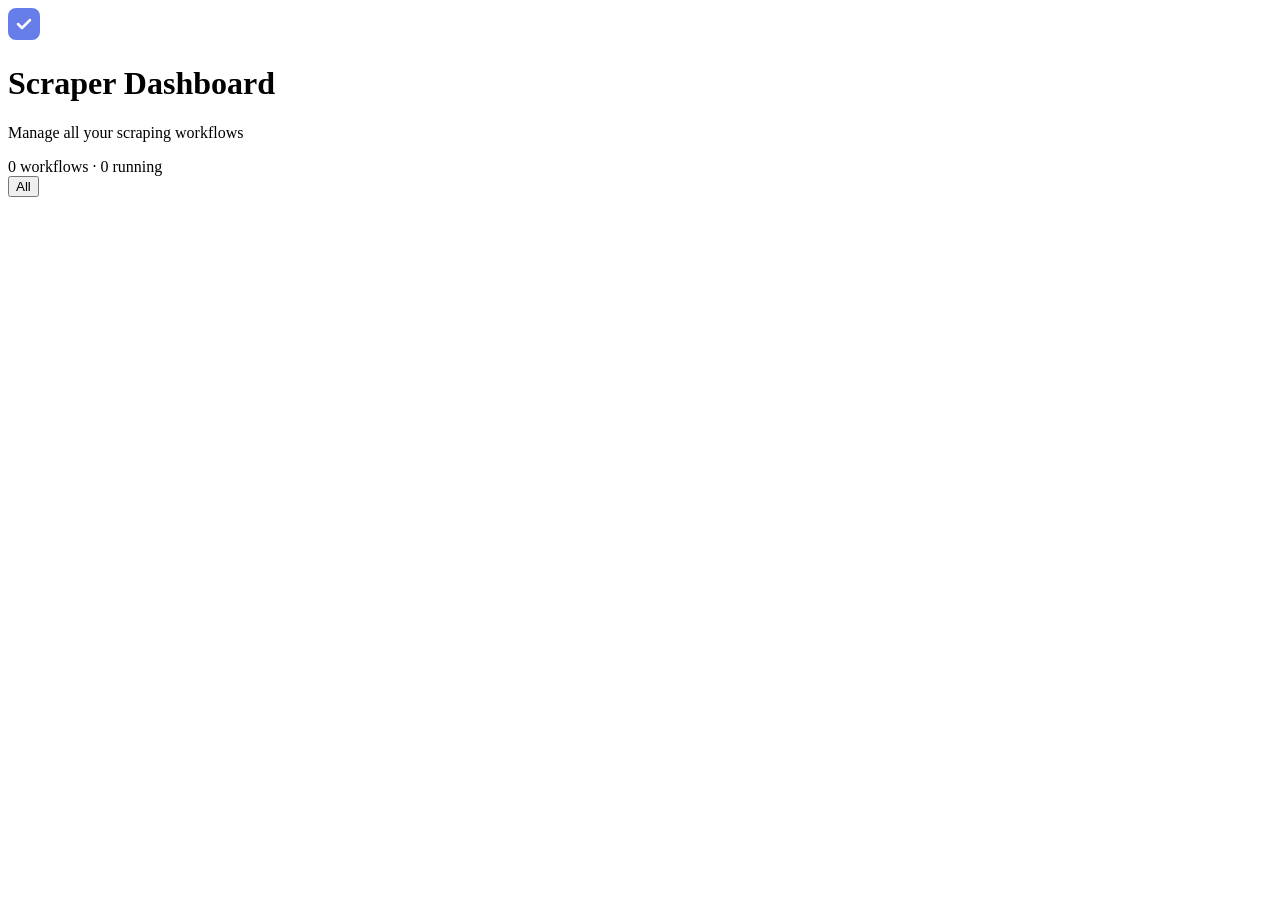
==== dashboard/templates/index.html @ 9328440d "Merge branch 'main' of https://github.com/akoliya-janki-0212/scraper into new-gshopping" ====
<!DOCTYPE html>
<html lang="en">
<head>
    <meta charset="UTF-8">
    <meta name="viewport" content="width=device-width, initial-scale=1.0">
    <title>Scraper Dashboard</title>
    <link href="https://fonts.googleapis.com/css2?family=Inter:wght@300;400;500;600;700;800&display=swap" rel="stylesheet">
    <link rel="stylesheet" href="/static/style.css">
</head>
<body>
    <!-- Header -->
    <header class="header">
        <div class="header-content">
            <div class="header-left">
                <div class="logo">
                    <svg width="32" height="32" viewBox="0 0 32 32" fill="none">
                        <rect width="32" height="32" rx="8" fill="url(#grad)"/>
                        <path d="M10 16L14 20L22 12" stroke="white" stroke-width="2.5" stroke-linecap="round" stroke-linejoin="round"/>
                        <defs><linearGradient id="grad" x1="0" y1="0" x2="32" y2="32"><stop stop-color="#667eea"/><stop offset="1" stop-color="#764ba2"/></linearGradient></defs>
                    </svg>
                </div>
                <div>
                    <h1>Scraper Dashboard</h1>
                    <p class="subtitle">Manage all your scraping workflows</p>
                </div>
            </div>
            <div class="header-right">
                <div class="stats-pill" id="stats-pill">
                    <span class="stats-count" id="stats-total">0</span> workflows
                    <span class="stats-sep">·</span>
                    <span class="stats-running" id="stats-running">0</span> running
                </div>
            </div>
        </div>
    </header>

    <!-- Filter bar -->
    <div class="filter-bar">
        <div class="filter-bar-inner">
            <button class="filter-btn active" data-filter="all">All</button>
        </div>
    </div>

    <!-- Workflow grid -->
    <main class="container">
        <div class="workflow-grid" id="workflow-grid">
            <!-- Cards injected by JS -->
        </div>
    </main>

    <script>
        const API = '';
        let workflows = [];
        let activeFilter = 'all';

        // ---- Render ----
        function renderCards(data) {
            const grid = document.getElementById('workflow-grid');
            const fragment = document.createDocumentFragment();

            data.forEach(wf => {
                if (activeFilter !== 'all' && wf.category !== activeFilter) return;

                let card = document.getElementById(`card-${wf.key}`);
                const isNew = !card;

                if (isNew) {
                    card = document.createElement('div');
                    card.className = 'card';
                    card.id = `card-${wf.key}`;
                }

                const statusClass = wf.state || 'idle';
                const isRunning = statusClass === 'running';
                const statusLabel = statusClass.charAt(0).toUpperCase() + statusClass.slice(1);

                card.className = `card card--${statusClass}`;
                card.style.setProperty('--accent', wf.color);

                card.innerHTML = `
                    <div class="card-header">
                        <div class="card-title-row">
                            <span class="status-dot status-dot--${statusClass}"></span>
                            <h3 class="card-title">${wf.name}</h3>
                            <span class="badge badge--${wf.category.toLowerCase()}">${wf.category}</span>
                        </div>
                        <p class="card-desc">${wf.description}</p>
                        <p class="card-script"><code>${wf.script}</code></p>
                    </div>

                    <div class="card-config" id="config-${wf.key}">
                        <button class="config-toggle" onclick="toggleConfig('${wf.key}')">
                            <svg width="14" height="14" viewBox="0 0 24 24" fill="none" stroke="currentColor" stroke-width="2"><path d="M12 15a3 3 0 1 0 0-6 3 3 0 0 0 0 6Z" /><path d="M19.4 15a1.65 1.65 0 0 0 .33 1.82l.06.06a2 2 0 0 1-2.83 2.83l-.06-.06a1.65 1.65 0 0 0-1.82-.33 1.65 1.65 0 0 0-1 1.51V21a2 2 0 0 1-4 0v-.09A1.65 1.65 0 0 0 9 19.4a1.65 1.65 0 0 0-1.82.33l-.06.06a2 2 0 0 1-2.83-2.83l.06-.06A1.65 1.65 0 0 0 4.68 15a1.65 1.65 0 0 0-1.51-1H3a2 2 0 0 1 0-4h.09A1.65 1.65 0 0 0 4.6 9a1.65 1.65 0 0 0-.33-1.82l-.06-.06a2 2 0 0 1 2.83-2.83l.06.06A1.65 1.65 0 0 0 9 4.68a1.65 1.65 0 0 0 1-1.51V3a2 2 0 0 1 4 0v.09a1.65 1.65 0 0 0 1 1.51 1.65 1.65 0 0 0 1.82-.33l.06-.06a2 2 0 0 1 2.83 2.83l-.06.06A1.65 1.65 0 0 0 19.4 9a1.65 1.65 0 0 0 1.51 1H21a2 2 0 0 1 0 4h-.09a1.65 1.65 0 0 0-1.51 1Z" /></svg>
                            Config
                        </button>
                        <div class="config-panel" id="panel-${wf.key}" style="display:none;">
                            <p class="config-hint">${wf.config_hint}</p>
                            ${renderEnvInputs(wf)}
                        </div>
                    </div>

                    <div class="card-actions">
                        ${isRunning
                            ? `<button class="btn btn--stop" onclick="stopWorkflow('${wf.key}')">
                                   <svg width="14" height="14" viewBox="0 0 24 24" fill="currentColor"><rect x="6" y="6" width="12" height="12" rx="2"/></svg>
                                   Stop
                               </button>`
                            : `<button class="btn btn--start" onclick="startWorkflow('${wf.key}')">
                                   <svg width="14" height="14" viewBox="0 0 24 24" fill="currentColor"><polygon points="5,3 19,12 5,21"/></svg>
                                   Start
                               </button>`
                        }
                        <span class="status-label status-label--${statusClass}">${statusLabel}</span>
                    </div>

                    ${(wf.logs && wf.logs.length > 0) ? `
                    <div class="card-logs">
                        <div class="logs-header">
                            <span>Output</span>
                            <button class="logs-clear" onclick="clearLogs('${wf.key}')">Clear</button>
                        </div>
                        <pre class="logs-pre" id="logs-${wf.key}">${escapeHtml(wf.logs.join('\n'))}</pre>
                    </div>` : ''}
                `;

                if (isNew) fragment.appendChild(card);
            });

            // Append new cards only
            if (fragment.childNodes.length > 0) grid.appendChild(fragment);

            // Auto-scroll log areas
            document.querySelectorAll('.logs-pre').forEach(el => {
                el.scrollTop = el.scrollHeight;
            });
        }

        function renderEnvInputs(wf) {
            const env = wf.default_env || {};
            const keys = Object.keys(env);
            if (keys.length === 0) return '<p class="config-hint" style="opacity:.5">No configurable env vars</p>';

            return keys.map(k => `
                <div class="env-row">
                    <label class="env-label">${k}</label>
                    <input class="env-input" id="env-${wf.key}-${k}" value="${env[k]}" placeholder="${k}" />
                </div>
            `).join('');
        }

        function getEnvOverrides(key) {
            const wf = workflows.find(w => w.key === key);
            if (!wf || !wf.default_env) return {};
            const overrides = {};
            for (const k of Object.keys(wf.default_env)) {
                const input = document.getElementById(`env-${key}-${k}`);
                if (input && input.value !== '') {
                    overrides[k] = input.value;
                }
            }
            return overrides;
        }

        function escapeHtml(str) {
            const div = document.createElement('div');
            div.textContent = str;
            return div.innerHTML;
        }

        // ---- Actions ----
        async function startWorkflow(key) {
            const env = getEnvOverrides(key);
            await fetch(`${API}/api/workflows/${key}/start`, {
                method: 'POST',
                headers: {'Content-Type': 'application/json'},
                body: JSON.stringify({env})
            });
            pollNow();
        }

        async function stopWorkflow(key) {
            await fetch(`${API}/api/workflows/${key}/stop`, {method: 'POST'});
            pollNow();
        }

        function toggleConfig(key) {
            const panel = document.getElementById(`panel-${key}`);
            panel.style.display = panel.style.display === 'none' ? 'block' : 'none';
        }

        function clearLogs(key) {
            const el = document.getElementById(`logs-${key}`);
            if (el) el.textContent = '';
        }

        // ---- Filters ----
        function buildFilters(data) {
            const cats = [...new Set(data.map(w => w.category))].sort();
            const bar = document.querySelector('.filter-bar-inner');
            bar.innerHTML = `<button class="filter-btn ${activeFilter === 'all' ? 'active' : ''}" data-filter="all" onclick="setFilter('all')">All</button>`;
            cats.forEach(cat => {
                bar.innerHTML += `<button class="filter-btn ${activeFilter === cat ? 'active' : ''}" data-filter="${cat}" onclick="setFilter('${cat}')">${cat}</button>`;
            });
        }

        function setFilter(f) {
            activeFilter = f;
            document.querySelectorAll('.filter-btn').forEach(b => {
                b.classList.toggle('active', b.dataset.filter === f);
            });
            // Clear grid and re-render
            document.getElementById('workflow-grid').innerHTML = '';
            renderCards(workflows);
        }

        // ---- Polling ----
        async function pollNow() {
            try {
                const res = await fetch(`${API}/api/workflows`);
                workflows = await res.json();
                renderCards(workflows);
                updateStats(workflows);
                buildFilters(workflows);
            } catch (e) {
                console.error('Poll error', e);
            }
        }

        function updateStats(data) {
            document.getElementById('stats-total').textContent = data.length;
            document.getElementById('stats-running').textContent = data.filter(w => w.state === 'running').length;
        }

        // Initial load + 3s polling
        pollNow();
        setInterval(pollNow, 3000);
    </script>
</body>
</html>
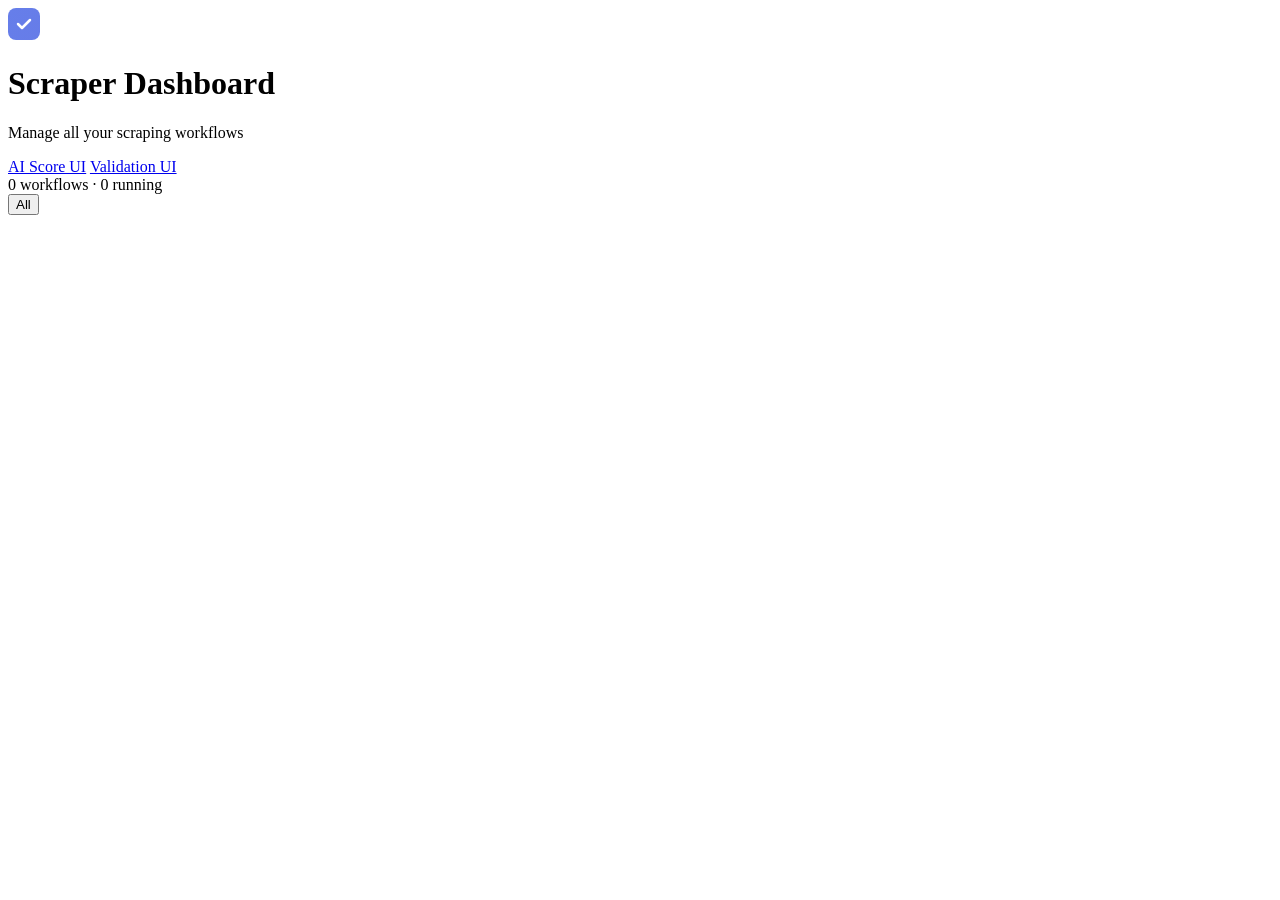
==== commit 9ccd7187: "added new matching" ====
--- a/dashboard/templates/index.html
+++ b/dashboard/templates/index.html
@@ -25,6 +25,8 @@
                 </div>
             </div>
             <div class="header-right">
+                <a class="quick-link" href="/ai-score">AI Score UI</a>
+                <a class="quick-link" href="/validate">Validation UI</a>
                 <div class="stats-pill" id="stats-pill">
                     <span class="stats-count" id="stats-total">0</span> workflows
                     <span class="stats-sep">·</span>
